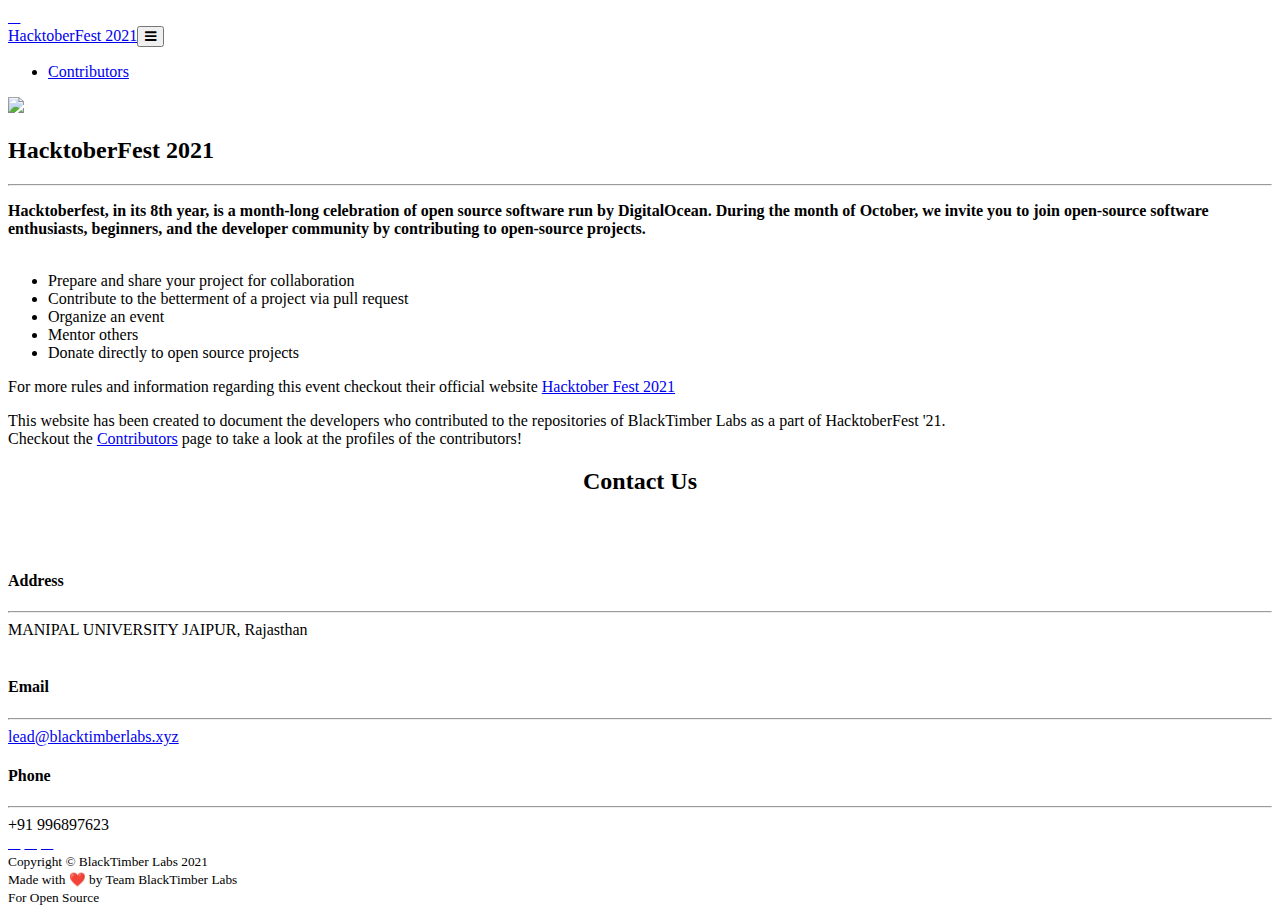
==== index.html @ 6096109e "Updated" ====
<!DOCTYPE html>
<html>

<head>
    <meta charset="utf-8">
    <meta name="viewport" content="width=device-width, initial-scale=1.0, shrink-to-fit=no">
    <title>BlackTimber Labs HacktoberFest 2021</title>
    <link rel="stylesheet" href="assets/bootstrap/css/bootstrap.min.css">
    <link rel="stylesheet" href="https://fonts.googleapis.com/css?family=Montserrat:400,700">
    <link rel="stylesheet" href="https://fonts.googleapis.com/css?family=Lato:400,700,400italic,700italic">
    <link rel="stylesheet" href="assets/fonts/font-awesome.min.css">
    <link rel="stylesheet" href="https://cdnjs.cloudflare.com/ajax/libs/font-awesome/4.7.0/css/font-awesome.min.css">
    <link rel="stylesheet" href="https://unpkg.com/flickity@2/dist/flickity.min.css">
    <link rel="stylesheet" href="https://use.fontawesome.com/releases/v5.0.13/css/all.css" integrity="sha384-DNOHZ68U8hZfKXOrtjWvjxusGo9WQnrNx2sqG0tfsghAvtVlRW3tvkXWZh58N9jp"
    crossorigin="anonymous">
    <link rel="stylesheet" href="assets/bootstrap/css/style.css">
    <link rel="apple-touch-icon" sizes="180x180" href="assets/img/favicon/apple-touch-icon.png">
    <link rel="icon" type="image/png" sizes="32x32" href="assets/img/favicon/favicon-32x32.png">
    <link rel="icon" type="image/png" sizes="16x16" href="assets/img/favicon/favicon-16x16.png">
    <link rel="manifest" href="assets/img/favicon/site.webmanifest">
    <link href="https://unpkg.com/aos@2.3.1/dist/aos.css" rel="stylesheet">


    <script src="https://kit.fontawesome.com/0d2eb8f025.js" crossorigin="anonymous"></script>
    <link rel="stylesheet" href="style.css">



</head>

<body id="page-top" data-bs-spy="scroll" data-bs-target="#mainNav" data-bs-offset="72">  
	<a href="#" class="to-top">
		<i class="fas fa-chevron-up"></i>
	  </a>
	
	  <script src="freelancer.js"></script>
    <nav class="navbar navbar-expand-lg navbar-daek bg-dark">
        <div class="container"><a class="navbar-" href="index.html">HacktoberFest 2021</a><button data-bs-toggle="collapse" data-bs-target="#navbarResponsive" class="navbar-toggler text-white navbar-toggler-right text-uppercase rounded" aria-controls="navbarResponsive" aria-expanded="false" aria-label="Toggle navigation"><i class="fa fa-bars"></i></button>
            <div class="collapse navbar-collapse" id="navbarResponsive">
                <ul class="navbar-nav ms-auto">
                    <li class="nav-item mx-0 mx-lg-1"><a class="" href="contributors.html">Contributors</a></li>
                </ul>
            </div>
        </div>         
      </nav>
    <header class="text-center masthead">
        <a href="https://hacktoberfest.digitalocean.com/" target="_blank" rel="noopener" ><img src="assets/img/hfp.png"></a>
    </header>
    <section class="mb-0" id="about">
        <div class="container">
            <h2 class="text-uppercase text-center">Hacktober<span>Fest</span> 2021</h2>
            <hr class="star-light mb-5">
            <div class="row">
                <div class="text-center">
                    <p class="lead"><b>Hacktoberfest, in its 8th year, is a month-long celebration of open source software run by DigitalOcean. During the month of October, we invite you to join open-source software enthusiasts, beginners, and the developer community by contributing to open-source projects.</b><br><br></p>
                    <p>
                        <ul>
                            <li>Prepare and share your project for collaboration</li>
                            <li>Contribute to the betterment of a project via pull request</li>
                            <li>Organize an event</li>
                            <li>Mentor others</li>
                            <li>Donate directly to open source projects</li>
                        </ul>
                        <p>For more rules and information regarding this event checkout their official website <a href="http://hacktoberfest.digitalocean.com/">Hacktober Fest 2021</a></p>
                    </p>
                    <p class = "lead">
                        This website has been created to document the developers who contributed to the repositories of BlackTimber Labs as a part of HacktoberFest '21.<br>
                        Checkout the <a href = "https://blacktimber-labs.github.io/HacktoberFest2021/contributors.html">Contributors</a> page to take a look at the profiles of the contributors!
                        </p>    
                    </p>
                </div>
            </div>
        </div>
    </section>



   
    
<!--Contact Us Section-------->  
  
  <section class="contact-section">
      <h2 class="r1 my-1" align = "center">Contact Us</h2>
      <br>
      <br>
    <div class="container px-4 px-lg-5">
        <div class="row gx-4 gx-lg-5">
            <div class="col-md-4 mb-3 mb-md-0 " >
                <div class="card py-4 h-100 eff">
                    <div class="card-body text-center ">
                        <i class="fas fa-map-marked-alt text-primary mb-2"></i>
                        <h4 class="text-uppercase text-black m-0">Address</h4>
                        <hr class="my-4 mx-auto" />
                        <div class="small text-black">MANIPAL UNIVERSITY JAIPUR, Rajasthan</div>
                    </div>
                </div>
            </div>
            <div class="col-md-4 mb-3 mb-md-0 ">
                <div class="card py-4 h-100 eff">
                    <div class="card-body text-center">
                        <i class="fas fa-envelope text-primary mb-2"></i>
                        <h4 class="text-uppercase text-black m-0">Email</h4>
                        <hr class="my-4 mx-auto" />
                        <div id="r2" class="small text-black"><a href="#">lead@blacktimberlabs.xyz</a></div>
                    </div>
                </div>
            </div>
            <div class="col-md-4 mb-3 mb-md-0">
                <div class="card py-4 h-100 eff">
                    <div class="card-body text-center">
                        <i class="fas fa-mobile-alt text-primary mb-2"></i>
                        <h4 class="text-uppercase text-black m-0">Phone</h4>
                        <hr class="my-4 mx-auto" />
                        <div class="small text-black">+91 996897623</div>
                    </div>
                </div>
            </div>
        </div>
        <div class="social d-flex justify-content-center pb-5">
            <a class="mx-2" href="https://www.instagram.com/hacktoberfest/?hl=en"><i class="fab fa-instagram"></i></a>
            <a class="mx-2" href="https://discord.com/invite/hacktoberfest"><i class="fab fa-discord"></i></a>
            <a class="mx-2" href="#!"><i class="fab fa-github"></i></a>
            <a class="mx-2" href="https://www.linkedin.com/sharing/share-offsite/?url=https%3A%2F%2Fhacktoberfest.digitalocean.com"><i class="fab fa-linkedin"></i></a>
        </div>
    </div>
</section>

    <div class="text-center text-white copyright py-4 bg-mgreen">
        <div class="container"><small>Copyright ©&nbsp;BlackTimber Labs 2021</small></div>
        <div class="container"><small>Made with ❤️ by Team BlackTimber Labs</small></div>
        <div class="container"><small>For Open Source</small></div>
    </div>
    <script src="assets/bootstrap/js/bootstrap.min.js"></script>
    <script src="assets/js/freelancer.js"></script>
    <!-- JavaScript -->
    <script src="https://unpkg.com/flickity@2/dist/flickity.pkgd.min.js"></script>

    <script>

var icon = document.getElementById("icon");

icon.onclick = function(){
    document.body.classList.toggle("dark-theme");
    if(document.body.classList.contains("dark-theme")){

  icon.src = "assets/img/dark theme icon/sun.png";

    }

    else{

        icon.src="assets/img/dark theme icon/moon.png";
    }
}


    </script>
    
</body>

</html>
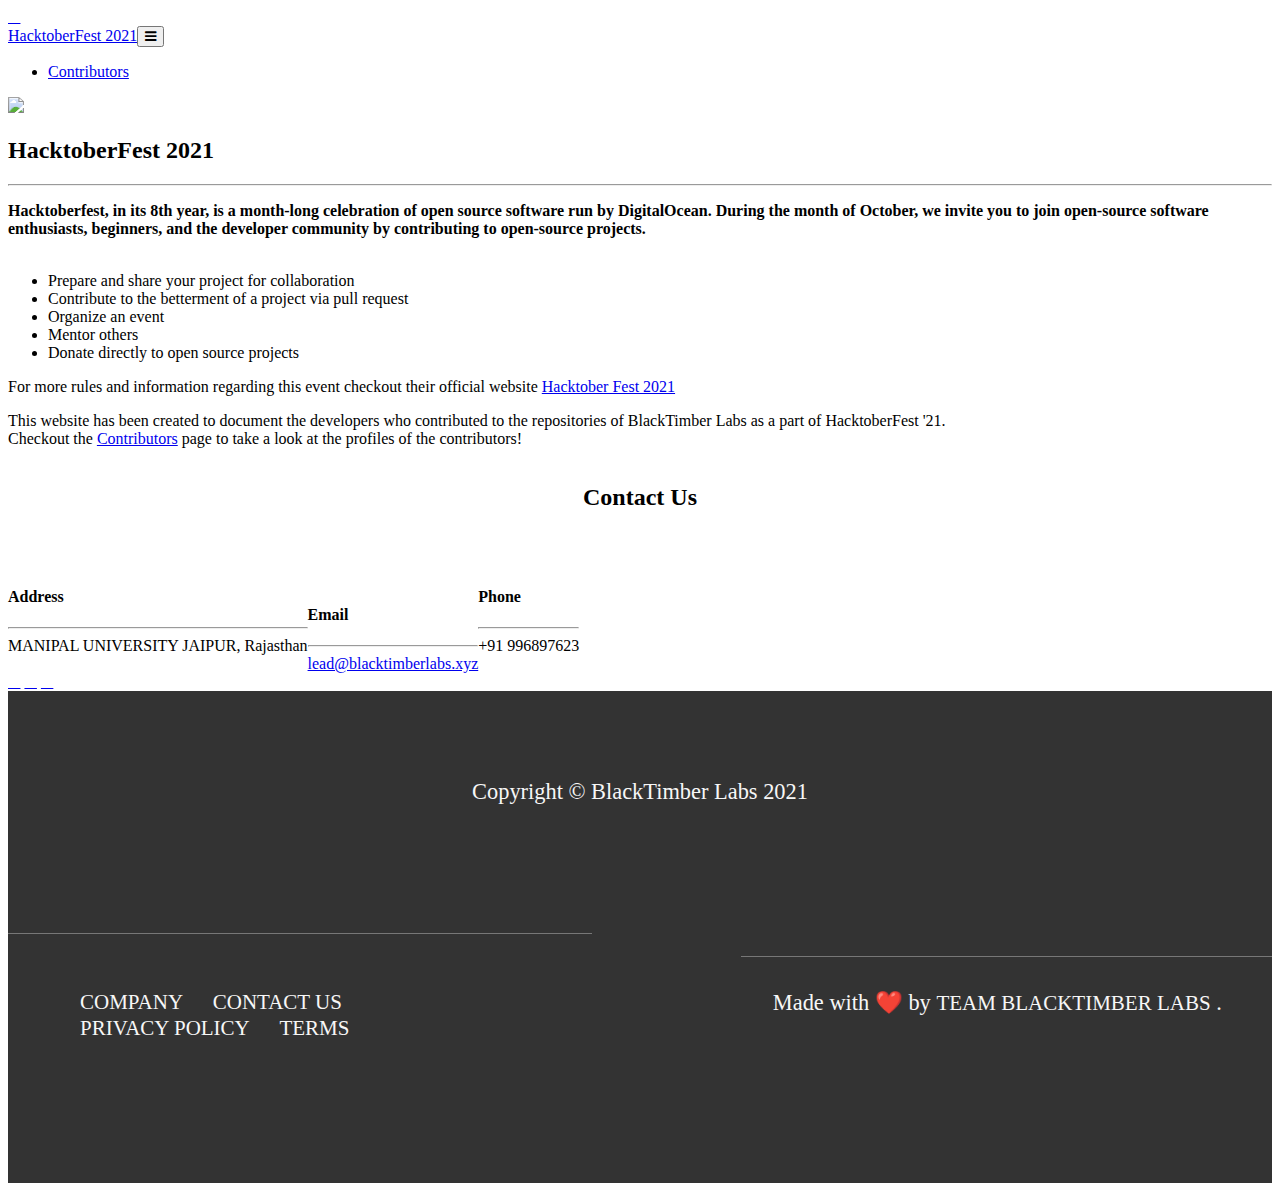
==== commit 2a2f8c1d: "Merge pull request #23 from Sandyy07/footer" ====
--- a/index.html
+++ b/index.html
@@ -22,6 +22,8 @@
 
 
     <script src="https://kit.fontawesome.com/0d2eb8f025.js" crossorigin="anonymous"></script>
+    <link rel="stylesheet" href="assets/bootstrap/css/footer.css">
+
     <link rel="stylesheet" href="style.css">
 
 
@@ -125,11 +127,38 @@
     </div>
 </section>
 
-    <div class="text-center text-white copyright py-4 bg-mgreen">
+    <!-- <div class="text-center text-white copyright py-4 bg-mgreen">
         <div class="container"><small>Copyright ©&nbsp;BlackTimber Labs 2021</small></div>
         <div class="container"><small>Made with ❤️ by Team BlackTimber Labs</small></div>
         <div class="container"><small>For Open Source</small></div>
+    </div> -->
+<!-- footer -->
+<footer class="footer">
+    <div class="footer-logo-box" >
+        Copyright ©&nbsp;BlackTimber Labs 2021
     </div>
+    <div class="row">
+      <div class="col-1-of-2">
+        <div class="footer-navigation">
+          <ul class="footer-list">
+
+            <li class="footer-items"><a href="" class="footer-link">Company</a></li>
+            <li class="footer-items"><a href="" class="footer-link">Contact us</a></li>
+            <li class="footer-items"><a href="" class="footer-link">Privacy policy</a></li>
+            <li class="footer-items"><a href="" class="footer-link">Terms</a></li>
+          </ul>
+        </div>
+      </div>
+      <div class="col-1-of-2">
+        <p class="footer-copyright">
+            Made with ❤️ by  <a href="#" class="footer-link">Team BlackTimber Labs</a> .
+        </p>
+      </div>
+    </div>
+  </footer>
+
+<!-- footer -->
+
     <script src="assets/bootstrap/js/bootstrap.min.js"></script>
     <script src="assets/js/freelancer.js"></script>
     <!-- JavaScript -->
--- a/assets/bootstrap/css/footer.css
+++ b/assets/bootstrap/css/footer.css
@@ -0,0 +1,73 @@
+
+.footer{
+    background-color: #333;
+    padding: 5.5rem 0;
+    font-size: 1.4rem;
+    color: #f7f7f7;
+  }
+  .footer-logo-box{
+  text-align: center;
+  margin-bottom: 8rem;
+  }
+  .footer-logo{
+  width: 15rem;
+  height: auto;
+  }
+  .footer-navigation{
+  border-top: 1px solid #777;
+  padding: 2rem;
+  display: inline-block;
+  /* to cut the line left and right */
+  }
+  .footer-list{
+  list-style: none;
+  }
+  .footer-items{
+  display: inline-block;
+  }
+  .footer-items:not(:last-child){
+  margin-right: 1.5rem;
+  }
+  .footer-link:link,.footer-link:visited{
+    background-color: #333;
+  color: #f7f7f7;
+  text-decoration: none;
+  text-transform: uppercase;
+  display: inline-block;
+  transition: all .2s;
+  font-size: 21px;;
+  }
+  .footer-link:hover,.footer-link:active{
+    color: #5c95c1;
+    box-shadow: 0 1rem 2rem rgba(1,1,1,.4);
+    transform: rotate(5deg) scale(1.3);
+  }
+  .footer-copyright{
+    border-top: 1px solid #777;
+    padding: 2rem;
+  width: 80%;
+  float: right;
+  }
+  .row{
+    max-width: 114rem;
+    /* background-color: #eee; */
+    margin: 0 auto;
+  }
+  .row .row:not(:last-child){
+    margin-bottom: 8rem;
+  }
+  .row [class^="col-"]{
+    float: left;
+  }
+  .row::after{
+    content: '';
+    display: table;
+    clear: both;
+  }
+  .row .col-1-of-2{
+    width: calc((100% - 6rem)/2);
+  
+  }
+  .row .col-1-of-2:not(:last-child){
+    margin-right: 6rem;
+  }